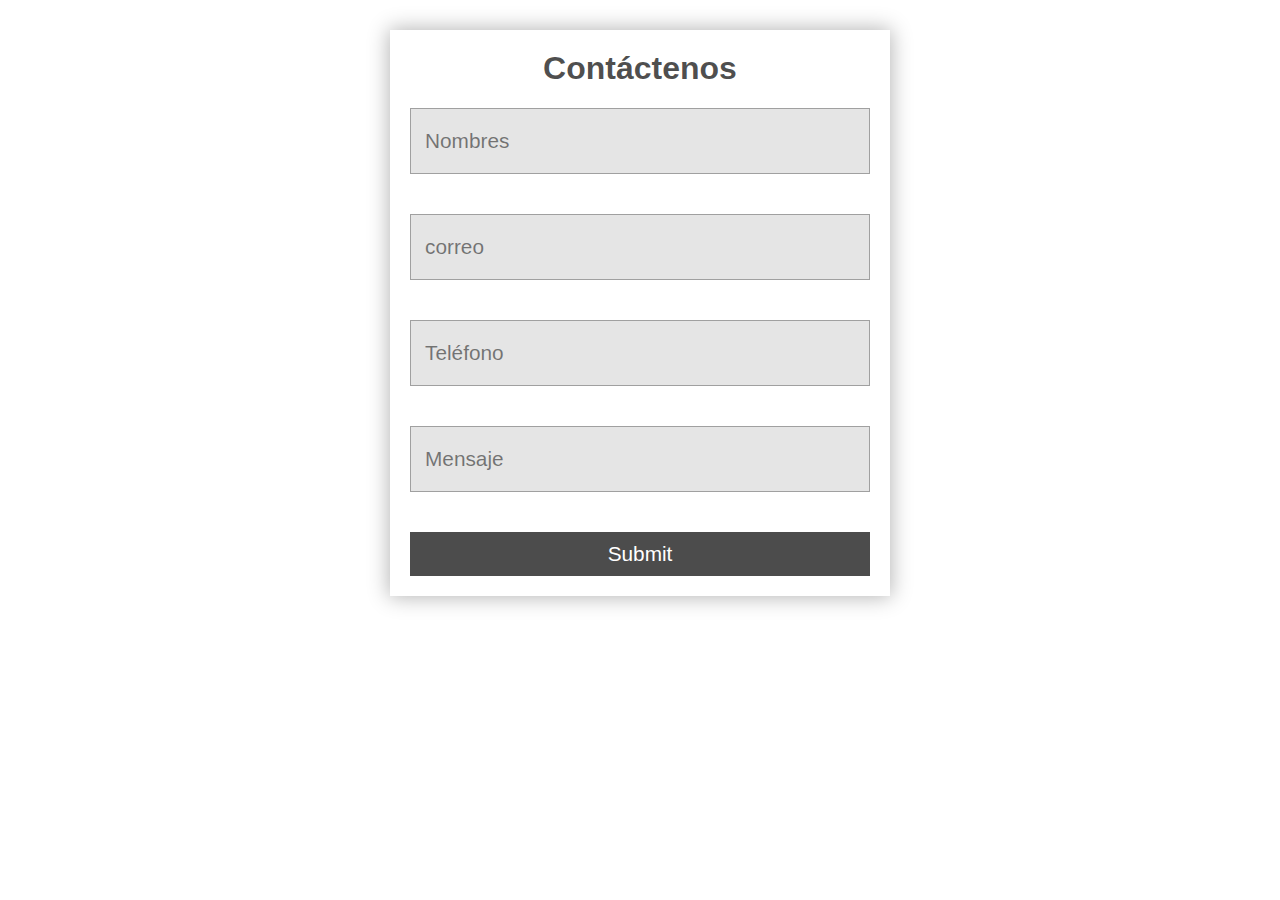
==== FORMULARIOWEB.HTML @ 3c7a7980 "Tarjetas de habitaciones" ====
<!DOCTYPE html>
<html lang="es">

<head>
    <meta charset="UTF-8">
    <meta http-equiv="X-UA-Compatible" content="IE=edge">
    <meta name="viewport" content="width=device-width, initial-scale=1.0">
    <title>FOMULARIO WEB</title>
</head>

<style>
    *{
    box-sizing: border-box;
}

body {                  
    margin: 0%;
    font-family: sans-serif;
}

.formulario {
    width: 500px;
    max-width: 100%;
    margin: auto;
    margin-top: 30px;
    padding: 20px;
    box-shadow: 0 0 20px 1px rgba(0, 0, 0, 0.3);
    position: relative;
}

.formulario__titulo {
    text-align: center;
    margin-top: 0;
    color: rgba(0, 0, 0, 0.7);          
}

.formulario__input, .formulario__label, .formulario__submit {
    display: block;
    width: 100%;
    font-size: 1.3em;
}

.formulario__input {
    padding: 20px;
    background: rgba(0,0,0,0.1);
    border: 1px solid rgba(0, 0, 0, 0.3);
    margin-bottom: 40px;
}



.formulario__input:focus + 
.formulario__label {
    margin-top: -135px;
}


.formulario__label {
    padding-left: 15px;
    position:absolute;
    margin-top: -85px;
    z-index: -20;
    color: rgba(0,0,0,0.5);
    transition: all 0.2s;
}               

.formulario__submit{
    background: rgba(0,0,0,0.7);
        color: white;
        padding: 10px 20px;
        cursor: pointer;
        border:none;
}

.fijar{
    margin-top: -135px;
}
</style>

<script>

    var input = document.getElementsByClassName('formulario__input');
for (var i = 0; i < input.length; i++) {
    input[i].addEventListener('keyup', function () {
        if (this.value.length >= 1) {
            this.nextElementSibling.classlist.add('fijar');
        } else {
            this.nextElementSibling.classlist.remove('fijar');
        }
    }); 
}

</script>



<body>

    <form action="" class="formulario">

        <h1 class="formulario__titulo">Contáctenos</h1>

        <input type="text" class="formulario__input">
        <label for="" class="formulario__label">Nombres</label>

        <input type="text" class="formulario__input">
        <label for="" class="formulario__label">correo</label>

        <input type="number" class="formulario__input">
        <label for="" class="formulario__label">Teléfono</label>

        <input type="text" class="formulario__input">
        <label for="" class="formulario__label">Mensaje</label>

        <input type="submit" class="formulario__submit">
    </form>

</body>

</html>
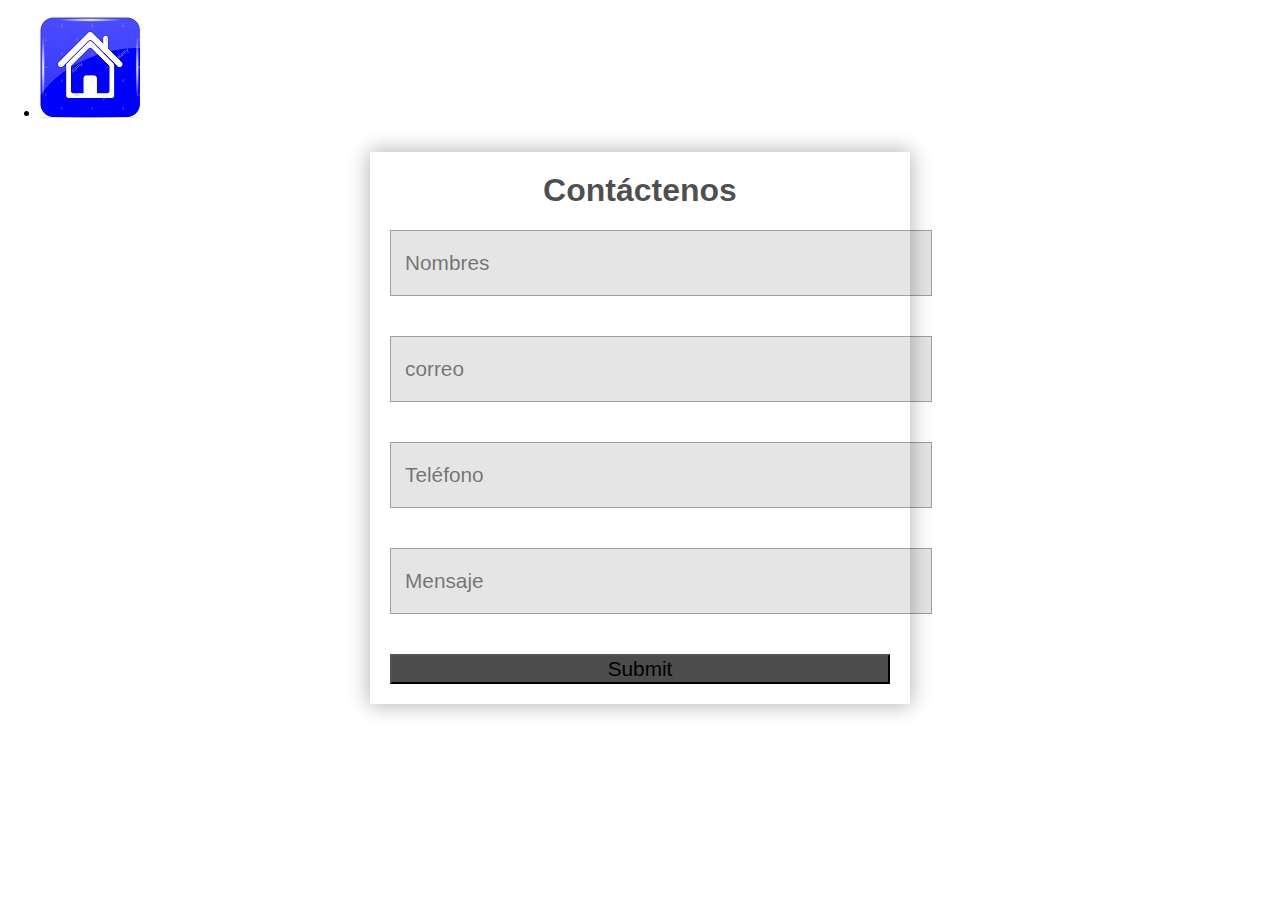
==== commit 872a9114: "Completando habitaciones con collapse y terminando actividades" ====
--- a/FORMULARIOWEB.HTML
+++ b/FORMULARIOWEB.HTML
@@ -9,6 +9,7 @@
 </head>
 
 <style>
+<<<<<<< HEAD
     *{
     box-sizing: border-box;
 }
@@ -66,35 +67,104 @@
 
 .formulario__submit{
     background: rgba(0,0,0,0.7);
+=======
+
+    * {
+        box-sizing: border-box;
+    }
+
+    body {
+        margin: 0%;
+        font-family: sans-serif;
+    }
+
+    .formulario {
+        width: 500px;
+        max-width: 100%;
+        margin: auto;
+        margin-top: 30px;
+        padding: 20px;
+        box-shadow: 0 0 20px 1px rgba(0, 0, 0, 0.3);
+        position: relative;
+    }
+
+    .formulario__titulo {
+        text-align: center;
+        margin-top: 0;
+        color: rgba(0, 0, 0, 0.7);
+    }
+
+    .formulario__input,
+    .formulario__label,
+    .formulario__submit {
+        display: block;
+        width: 100%;
+        font-size: 1.3em;
+    }
+
+    .formulario__input {
+        padding: 20px;
+        background: rgba(0, 0, 0, 0.1);
+        border: 1px solid rgba(0, 0, 0, 0.3);
+        margin-bottom: 40px;
+    }
+
+    .formulario__input:focus {
+        outline: 1px solid rgba (0, 0, 0, 0.7);
+    }
+
+    .formulario__input:focus+.formulario__label {
+        margin-top: -135px;
+    }
+
+
+    .formulario__label {
+        padding-left: 15px;
+        position: absolute;
+        margin-top: -85px;
+        z-index: -20;
+        color: rgba(0, 0, 0, 0.5);
+        transition: all 0.2s;
+    }
+
+    .formulario__submit {
+        background: rgba(0, 0, 0, 0.7);
+>>>>>>> refs/remotes/origin/master
         color: white;
         padding: 10px 20px;
         cursor: pointer;
-        border:none;
-}
+        border: none;
+    }
 
-.fijar{
-    margin-top: -135px;
-}
+    .fijar {
+        margin-top: -135px;
+    }
 </style>
 
 <script>
 
     var input = document.getElementsByClassName('formulario__input');
-for (var i = 0; i < input.length; i++) {
-    input[i].addEventListener('keyup', function () {
-        if (this.value.length >= 1) {
-            this.nextElementSibling.classlist.add('fijar');
-        } else {
-            this.nextElementSibling.classlist.remove('fijar');
-        }
-    }); 
-}
+    for (var i = 0; i < input.length; i++) {
+        input[i].addEventListener('keyup', function () {
+            if (this.value.length >= 1) {
+                this.nextElementSibling.classlist.add('fijar');
+            } else {
+                this.nextElementSibling.classlist.remove('fijar');
+            }
+        });
+    }
 
 </script>
 
 
 
 <body>
+    <ul class="nav">
+        <li class="nav-item">
+            <a class="nav-link active" href="C:\Users\ALEXANDRA Y CRISTIAN\Documents\GitHub\Hotel_Onix\index.html"  > <img src="icono-de-inicio-boton-web-azul-sobre-fondo-blanco-hwp3r0.jpg"></a>
+        </li>
+    </ul>
+
 
     <form action="" class="formulario">
 
@@ -117,4 +187,4 @@
 
 </body>
 
-</html>     +</html>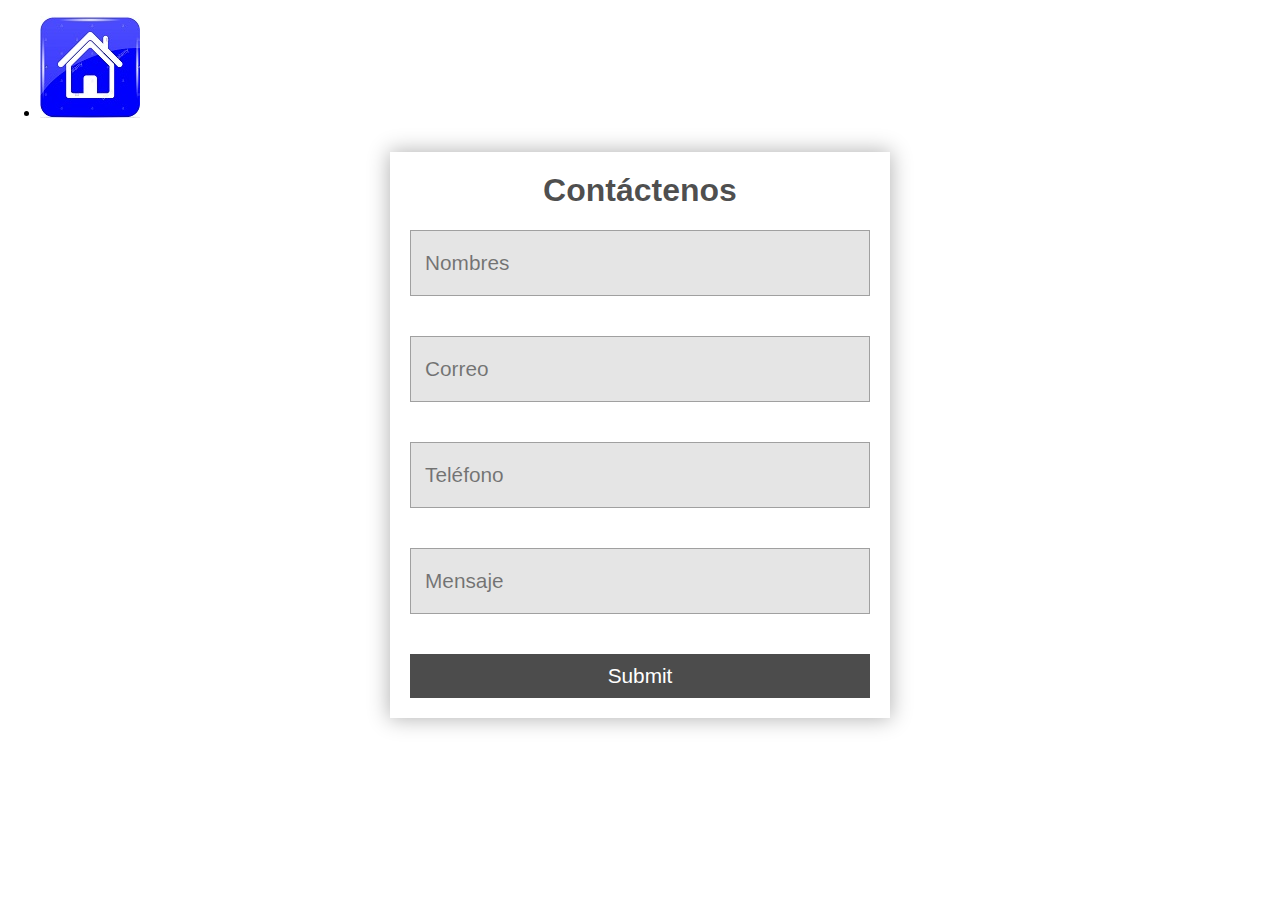
==== commit 36489ab3: "Insertando formulario en el index" ====
--- a/FORMULARIOWEB.HTML
+++ b/FORMULARIOWEB.HTML
@@ -5,158 +5,12 @@
     <meta charset="UTF-8">
     <meta http-equiv="X-UA-Compatible" content="IE=edge">
     <meta name="viewport" content="width=device-width, initial-scale=1.0">
+    <link rel="stylesheet" href="assets/css/animacionf.css">
+    <script src="assets/js/animacionf.js"></script>
     <title>FOMULARIO WEB</title>
+    
+    
 </head>
-
-<style>
-<<<<<<< HEAD
-    *{
-    box-sizing: border-box;
-}
-
-body {                  
-    margin: 0%;
-    font-family: sans-serif;
-}
-
-.formulario {
-    width: 500px;
-    max-width: 100%;
-    margin: auto;
-    margin-top: 30px;
-    padding: 20px;
-    box-shadow: 0 0 20px 1px rgba(0, 0, 0, 0.3);
-    position: relative;
-}
-
-.formulario__titulo {
-    text-align: center;
-    margin-top: 0;
-    color: rgba(0, 0, 0, 0.7);          
-}
-
-.formulario__input, .formulario__label, .formulario__submit {
-    display: block;
-    width: 100%;
-    font-size: 1.3em;
-}
-
-.formulario__input {
-    padding: 20px;
-    background: rgba(0,0,0,0.1);
-    border: 1px solid rgba(0, 0, 0, 0.3);
-    margin-bottom: 40px;
-}
-
-
-
-.formulario__input:focus + 
-.formulario__label {
-    margin-top: -135px;
-}
-
-
-.formulario__label {
-    padding-left: 15px;
-    position:absolute;
-    margin-top: -85px;
-    z-index: -20;
-    color: rgba(0,0,0,0.5);
-    transition: all 0.2s;
-}               
-
-.formulario__submit{
-    background: rgba(0,0,0,0.7);
-=======
-
-    * {
-        box-sizing: border-box;
-    }
-
-    body {
-        margin: 0%;
-        font-family: sans-serif;
-    }
-
-    .formulario {
-        width: 500px;
-        max-width: 100%;
-        margin: auto;
-        margin-top: 30px;
-        padding: 20px;
-        box-shadow: 0 0 20px 1px rgba(0, 0, 0, 0.3);
-        position: relative;
-    }
-
-    .formulario__titulo {
-        text-align: center;
-        margin-top: 0;
-        color: rgba(0, 0, 0, 0.7);
-    }
-
-    .formulario__input,
-    .formulario__label,
-    .formulario__submit {
-        display: block;
-        width: 100%;
-        font-size: 1.3em;
-    }
-
-    .formulario__input {
-        padding: 20px;
-        background: rgba(0, 0, 0, 0.1);
-        border: 1px solid rgba(0, 0, 0, 0.3);
-        margin-bottom: 40px;
-    }
-
-    .formulario__input:focus {
-        outline: 1px solid rgba (0, 0, 0, 0.7);
-    }
-
-    .formulario__input:focus+.formulario__label {
-        margin-top: -135px;
-    }
-
-
-    .formulario__label {
-        padding-left: 15px;
-        position: absolute;
-        margin-top: -85px;
-        z-index: -20;
-        color: rgba(0, 0, 0, 0.5);
-        transition: all 0.2s;
-    }
-
-    .formulario__submit {
-        background: rgba(0, 0, 0, 0.7);
->>>>>>> refs/remotes/origin/master
-        color: white;
-        padding: 10px 20px;
-        cursor: pointer;
-        border: none;
-    }
-
-    .fijar {
-        margin-top: -135px;
-    }
-</style>
-
-<script>
-
-    var input = document.getElementsByClassName('formulario__input');
-    for (var i = 0; i < input.length; i++) {
-        input[i].addEventListener('keyup', function () {
-            if (this.value.length >= 1) {
-                this.nextElementSibling.classlist.add('fijar');
-            } else {
-                this.nextElementSibling.classlist.remove('fijar');
-            }
-        });
-    }
-
-</script>
-
-
 
 <body>
     <ul class="nav">
@@ -164,26 +18,18 @@
             <a class="nav-link active" href="C:\Users\ALEXANDRA Y CRISTIAN\Documents\GitHub\Hotel_Onix\index.html"  > <img src="icono-de-inicio-boton-web-azul-sobre-fondo-blanco-hwp3r0.jpg"></a>
         </li>
     </ul>
-
-
     <form action="" class="formulario">
-
         <h1 class="formulario__titulo">Contáctenos</h1>
-
         <input type="text" class="formulario__input">
         <label for="" class="formulario__label">Nombres</label>
-
         <input type="text" class="formulario__input">
-        <label for="" class="formulario__label">correo</label>
-
-        <input type="number" class="formulario__input">
+        <label for="" class="formulario__label">Correo</label>
+        <input type="text" class="formulario__input">
         <label for="" class="formulario__label">Teléfono</label>
-
         <input type="text" class="formulario__input">
         <label for="" class="formulario__label">Mensaje</label>
-
         <input type="submit" class="formulario__submit">
-    </form>
+      </form>
 
 </body>
 
--- a/assets/css/animacionf.css
+++ b/assets/css/animacionf.css
@@ -0,0 +1,61 @@
+* {
+  box-sizing: border-box;
+}
+body {
+  margin: 0;
+  font-family: sans-serif;
+}
+.formulario {
+  width: 500px;
+  max-width: 100%;
+  margin: auto;
+  margin-top: 30px;
+  padding: 20px;
+  box-shadow: 0 0 20px 1px rgba(0,0,0,0.3);
+  position: relative;
+}
+.formulario__titulo {
+  text-align: center;
+  margin-top: 0;
+  color: rgba(0,0,0,0.7);
+}
+.formulario__input, .formulario__label, .formulario__submit {
+  display: block;
+  width: 100%;
+  font-size: 1.3em;
+}
+.formulario__input {
+  padding: 20px;
+  background: rgba(0,0,0,0.1);
+  border: 1px solid rgba(0,0,0,0.3);
+  margin-bottom: 40px;
+}
+.formulario__input:focus {
+  outline: 1px solid rgba(0,0,0,0.7);
+}
+.formulario__input:focus + .formulario__label{
+  margin-top: -135px;
+}
+.formulario__label {
+  padding-left: 15px;
+  position: absolute;
+  margin-top: -85px;
+  z-index: -20;
+  color: rgba(0,0,0,0.5);
+  transition: all 0.2s;
+}
+.formulario__submit {
+  background: rgba(0,0,0,0.7);
+  color: white;
+  padding: 10px 20px;
+  cursor: pointer;
+  border: none;
+}
+
+
+.fijar {
+  margin-top: -135px;
+  color: blueviolet;
+}
+
+
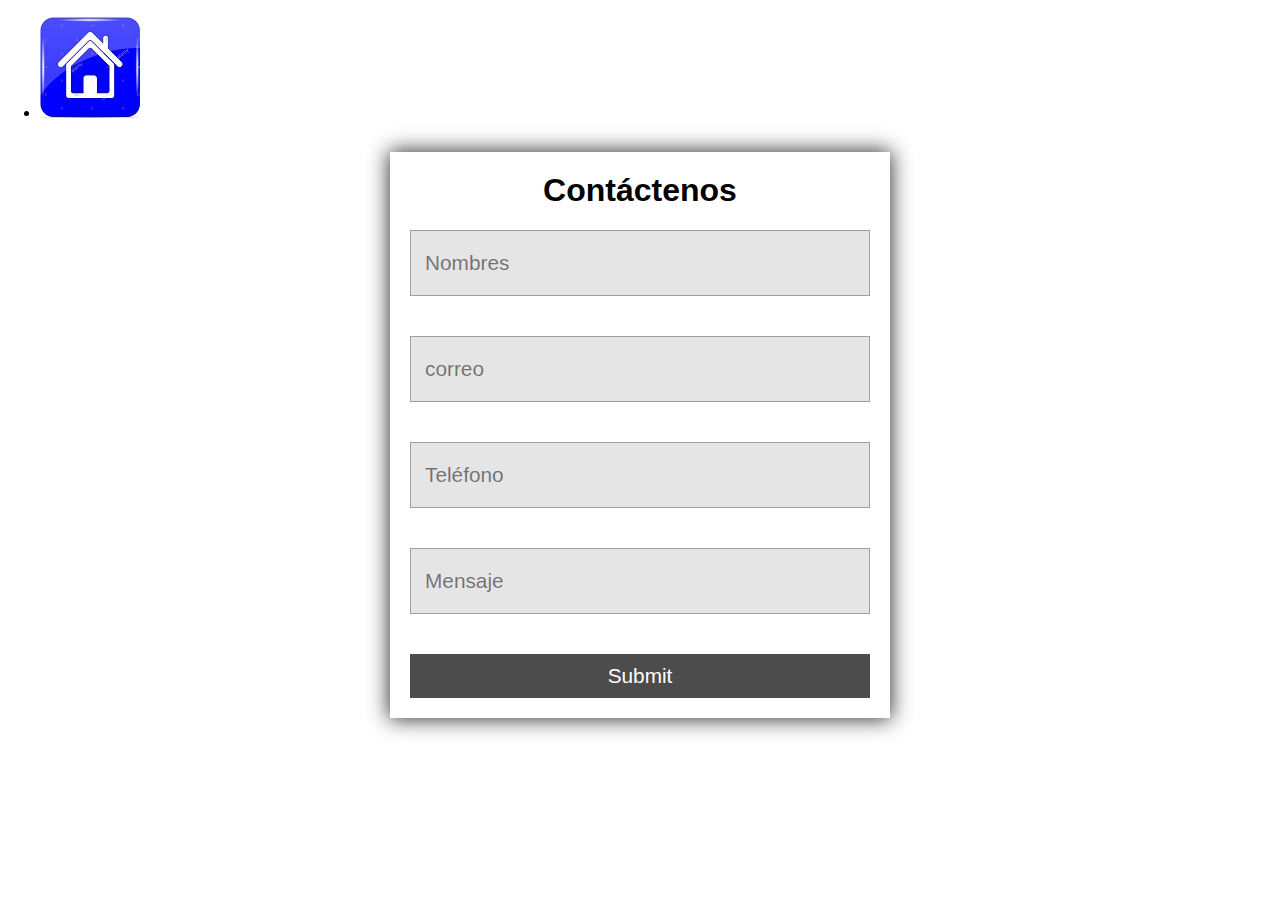
==== commit 33e65010: "subiendo" ====
--- a/FORMULARIOWEB.HTML
+++ b/FORMULARIOWEB.HTML
@@ -5,31 +5,125 @@
     <meta charset="UTF-8">
     <meta http-equiv="X-UA-Compatible" content="IE=edge">
     <meta name="viewport" content="width=device-width, initial-scale=1.0">
-    <link rel="stylesheet" href="assets/css/animacionf.css">
-    <script src="assets/js/animacionf.js"></script>
     <title>FOMULARIO WEB</title>
-    
-    
 </head>
+
+<style>
+
+    * {
+        box-sizing: border-box;
+    }
+
+    body {
+        margin: 0%;
+        font-family: sans-serif;
+    }
+
+    .formulario {
+        width: 500px;
+        max-width: 100%;
+        margin: auto;
+        margin-top: 30px;
+        padding: 20px;
+        box-shadow: 0 0 20px 1px rgba(0, 0, 0, 0.815);
+        position: relative;
+    }
+
+    .formulario__titulo {
+        text-align: center;
+        margin-top: 0;
+        color:black
+    }
+
+    .formulario__input,
+    .formulario__label,
+    .formulario__submit {
+        display: block;
+        width: 100%;
+        font-size: 1.3em;
+    }
+
+    .formulario__input {
+        padding: 20px;
+        background: rgba(0, 0, 0, 0.1);
+        border: 1px solid rgba(0, 0, 0, 0.3);
+        margin-bottom: 40px;
+    }
+
+    .formulario__input:focus {
+        outline: 1px solid rgba (0, 0, 0, 0.7);
+    }
+
+    .formulario__input:focus+.formulario__label {
+        margin-top: -135px;
+    }
+
+
+    .formulario__label {
+        padding-left: 15px;
+        position: absolute;
+        margin-top: -85px;
+        z-index: -20;
+        color: rgba(0, 0, 0, 0.5);
+        transition: all 0.2s;
+    }
+
+    .formulario__submit {
+        background: rgba(0, 0, 0, 0.7);
+        color: white;
+        padding: 10px 20px;
+        cursor: pointer;
+        border: none;
+    }
+
+    .fijar {
+        margin-top: -135px;
+    }
+</style>
+
+<script>
+
+    var input = document.getElementsByClassName('formulario__input');
+    for (var i = 0; i < input.length; i++) {
+        input[i].addEventListener('keyup', function () {
+            if (this.value.length >= 1) {
+                this.nextElementSibling.classlist.add('fijar');
+            } else {
+                this.nextElementSibling.classlist.remove('fijar');
+            }
+        });
+    }
+
+</script>
+
+
 
 <body>
     <ul class="nav">
         <li class="nav-item">
-            <a class="nav-link active" href="C:\Users\ALEXANDRA Y CRISTIAN\Documents\GitHub\Hotel_Onix\index.html"  > <img src="icono-de-inicio-boton-web-azul-sobre-fondo-blanco-hwp3r0.jpg"></a>
+            <a class="nav-link active" href="C:\Users\ALEXANDRA Y CRISTIAN\Documents\GitHub\Hotel_Onix\index.html"><img src="icono-de-inicio-boton-web-azul-sobre-fondo-blanco-hwp3r0.jpg"></a>
         </li>
     </ul>
+
+
     <form action="" class="formulario">
+
         <h1 class="formulario__titulo">Contáctenos</h1>
+
         <input type="text" class="formulario__input">
         <label for="" class="formulario__label">Nombres</label>
+
         <input type="text" class="formulario__input">
-        <label for="" class="formulario__label">Correo</label>
-        <input type="text" class="formulario__input">
+        <label for="" class="formulario__label">correo</label>
+
+        <input type="number" class="formulario__input">
         <label for="" class="formulario__label">Teléfono</label>
+
         <input type="text" class="formulario__input">
         <label for="" class="formulario__label">Mensaje</label>
+
         <input type="submit" class="formulario__submit">
-      </form>
+    </form>
 
 </body>
 
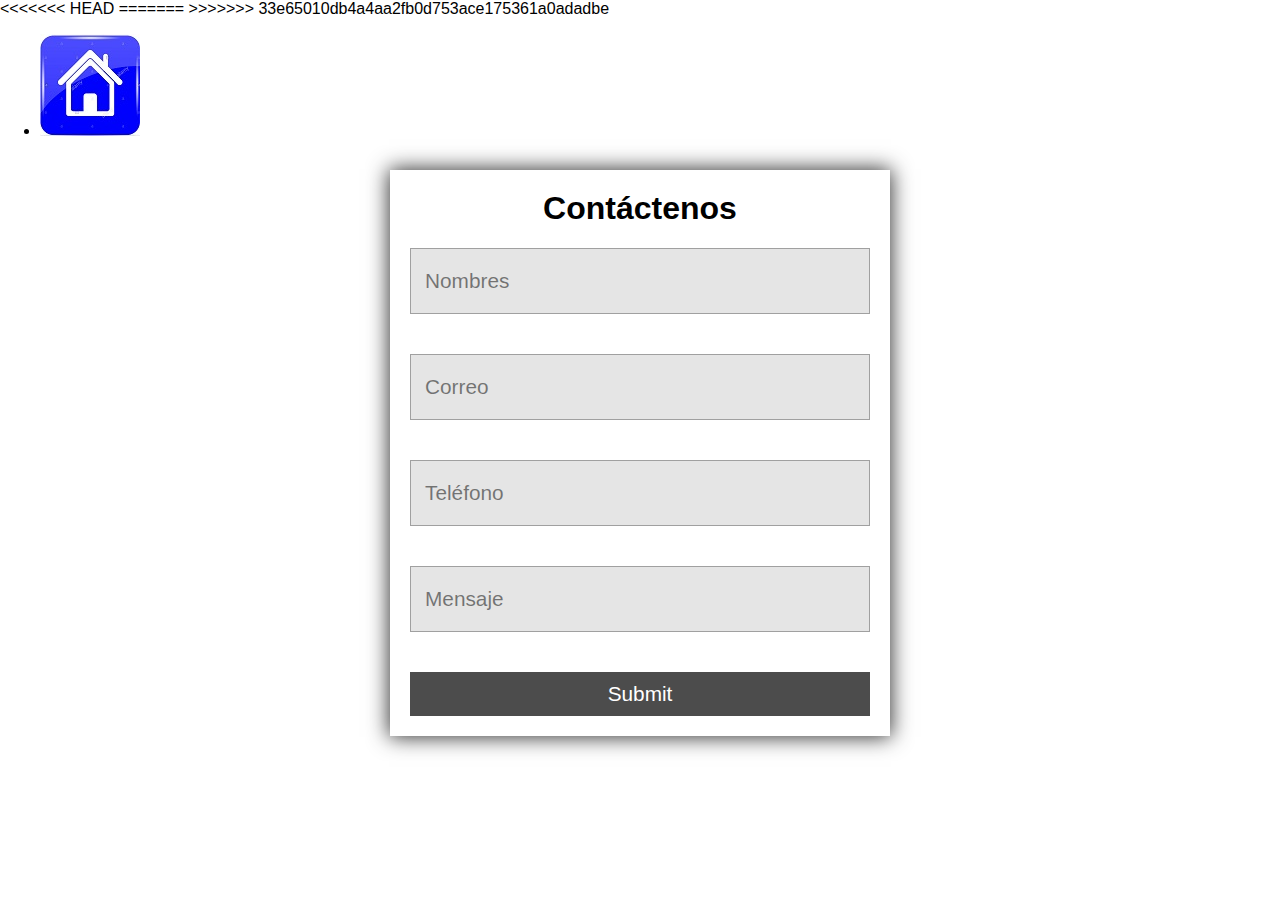
==== commit b989c706: "Uniendo cambios" ====
--- a/FORMULARIOWEB.HTML
+++ b/FORMULARIOWEB.HTML
@@ -5,9 +5,15 @@
     <meta charset="UTF-8">
     <meta http-equiv="X-UA-Compatible" content="IE=edge">
     <meta name="viewport" content="width=device-width, initial-scale=1.0">
+    <link rel="stylesheet" href="assets/css/animacionf.css">
+    <script src="assets/js/animacionf.js"></script>
     <title>FOMULARIO WEB</title>
+    
+    
 </head>
 
+<<<<<<< HEAD
+=======
 <style>
 
     * {
@@ -98,32 +104,25 @@
 
 
 
+>>>>>>> 33e65010db4a4aa2fb0d753ace175361a0adadbe
 <body>
     <ul class="nav">
         <li class="nav-item">
             <a class="nav-link active" href="C:\Users\ALEXANDRA Y CRISTIAN\Documents\GitHub\Hotel_Onix\index.html"><img src="icono-de-inicio-boton-web-azul-sobre-fondo-blanco-hwp3r0.jpg"></a>
         </li>
     </ul>
-
-
     <form action="" class="formulario">
-
         <h1 class="formulario__titulo">Contáctenos</h1>
-
         <input type="text" class="formulario__input">
         <label for="" class="formulario__label">Nombres</label>
-
         <input type="text" class="formulario__input">
-        <label for="" class="formulario__label">correo</label>
-
-        <input type="number" class="formulario__input">
+        <label for="" class="formulario__label">Correo</label>
+        <input type="text" class="formulario__input">
         <label for="" class="formulario__label">Teléfono</label>
-
         <input type="text" class="formulario__input">
         <label for="" class="formulario__label">Mensaje</label>
-
         <input type="submit" class="formulario__submit">
-    </form>
+      </form>
 
 </body>
 
--- a/assets/css/animacionf.css
+++ b/assets/css/animacionf.css
@@ -0,0 +1,61 @@
+* {
+  box-sizing: border-box;
+}
+body {
+  margin: 0;
+  font-family: sans-serif;
+}
+.formulario {
+  width: 500px;
+  max-width: 100%;
+  margin: auto;
+  margin-top: 30px;
+  padding: 20px;
+  box-shadow: 0 0 20px 1px rgba(0,0,0,0.3);
+  position: relative;
+}
+.formulario__titulo {
+  text-align: center;
+  margin-top: 0;
+  color: rgba(0,0,0,0.7);
+}
+.formulario__input, .formulario__label, .formulario__submit {
+  display: block;
+  width: 100%;
+  font-size: 1.3em;
+}
+.formulario__input {
+  padding: 20px;
+  background: rgba(0,0,0,0.1);
+  border: 1px solid rgba(0,0,0,0.3);
+  margin-bottom: 40px;
+}
+.formulario__input:focus {
+  outline: 1px solid rgba(0,0,0,0.7);
+}
+.formulario__input:focus + .formulario__label{
+  margin-top: -135px;
+}
+.formulario__label {
+  padding-left: 15px;
+  position: absolute;
+  margin-top: -85px;
+  z-index: -20;
+  color: rgba(0,0,0,0.5);
+  transition: all 0.2s;
+}
+.formulario__submit {
+  background: rgba(0,0,0,0.7);
+  color: white;
+  padding: 10px 20px;
+  cursor: pointer;
+  border: none;
+}
+
+
+.fijar {
+  margin-top: -135px;
+  color: blueviolet;
+}
+
+
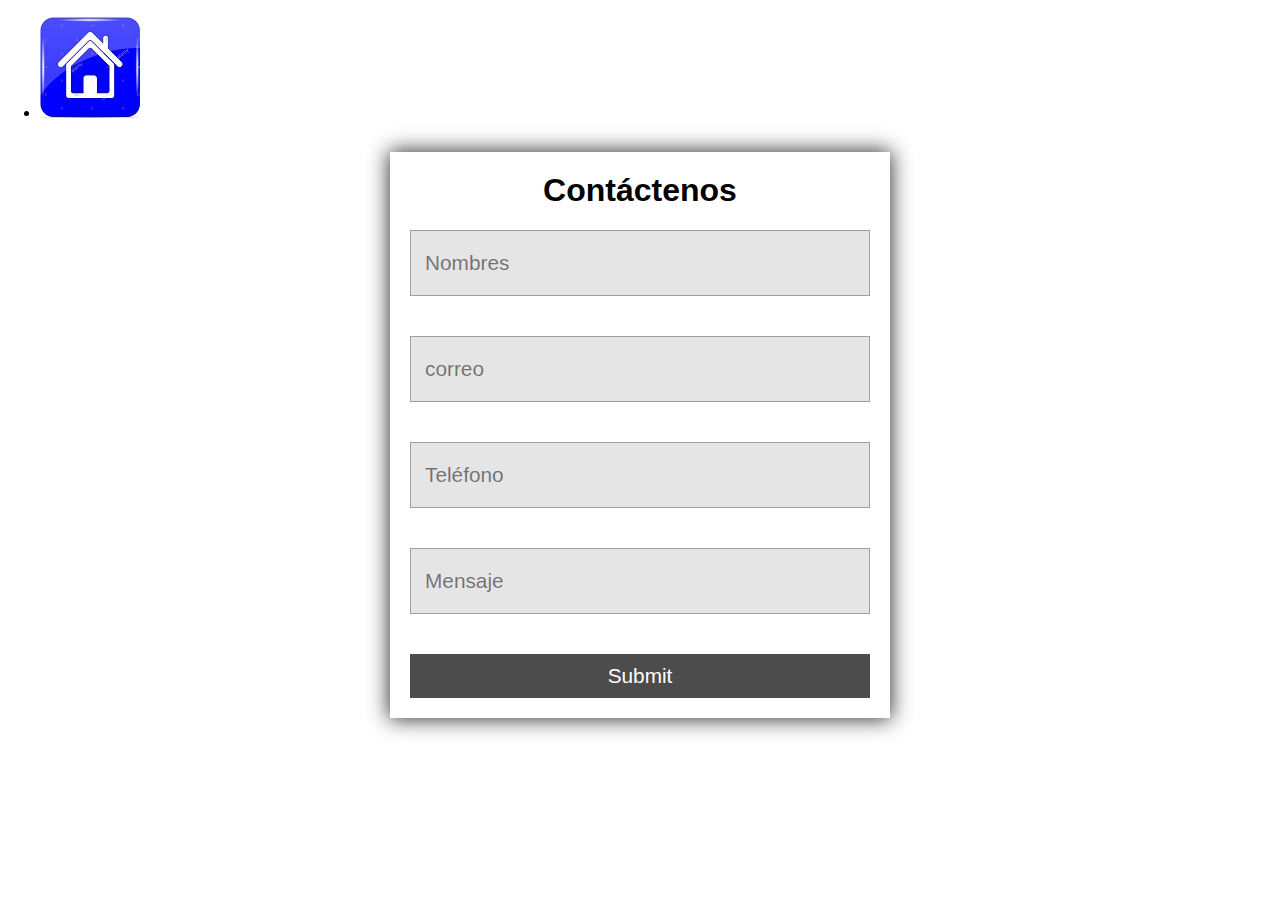
==== commit 899aaff8: "cambio con el profe" ====
--- a/FORMULARIOWEB.HTML
+++ b/FORMULARIOWEB.HTML
@@ -5,15 +5,9 @@
     <meta charset="UTF-8">
     <meta http-equiv="X-UA-Compatible" content="IE=edge">
     <meta name="viewport" content="width=device-width, initial-scale=1.0">
-    <link rel="stylesheet" href="assets/css/animacionf.css">
-    <script src="assets/js/animacionf.js"></script>
     <title>FOMULARIO WEB</title>
-    
-    
 </head>
 
-<<<<<<< HEAD
-=======
 <style>
 
     * {
@@ -87,43 +81,49 @@
     }
 </style>
 
-<script>
-
-    var input = document.getElementsByClassName('formulario__input');
-    for (var i = 0; i < input.length; i++) {
-        input[i].addEventListener('keyup', function () {
-            if (this.value.length >= 1) {
-                this.nextElementSibling.classlist.add('fijar');
-            } else {
-                this.nextElementSibling.classlist.remove('fijar');
-            }
-        });
-    }
-
-</script>
 
 
 
->>>>>>> 33e65010db4a4aa2fb0d753ace175361a0adadbe
+
 <body>
     <ul class="nav">
         <li class="nav-item">
             <a class="nav-link active" href="C:\Users\ALEXANDRA Y CRISTIAN\Documents\GitHub\Hotel_Onix\index.html"><img src="icono-de-inicio-boton-web-azul-sobre-fondo-blanco-hwp3r0.jpg"></a>
         </li>
     </ul>
+
+
     <form action="" class="formulario">
+
         <h1 class="formulario__titulo">Contáctenos</h1>
+
         <input type="text" class="formulario__input">
         <label for="" class="formulario__label">Nombres</label>
+
         <input type="text" class="formulario__input">
-        <label for="" class="formulario__label">Correo</label>
-        <input type="text" class="formulario__input">
+        <label for="" class="formulario__label">correo</label>
+
+        <input type="number" class="formulario__input">
         <label for="" class="formulario__label">Teléfono</label>
+
         <input type="text" class="formulario__input">
         <label for="" class="formulario__label">Mensaje</label>
+
         <input type="submit" class="formulario__submit">
-      </form>
-
+    </form>
+    <script>
+        var inputs = document.getElementsByClassName('formulario__input');
+        for (var i = 0; i < inputs.length; i++) {
+            inputs[i].addEventListener('keyup', function () {
+                if (this.value.length >= 1) {
+                    this.nextElementSibling.classList.add('fijar');
+                } else {
+                    this.nextElementSibling.classList.remove('fijar');
+                }
+            });
+        }
+    
+    </script>
 </body>
 
 </html>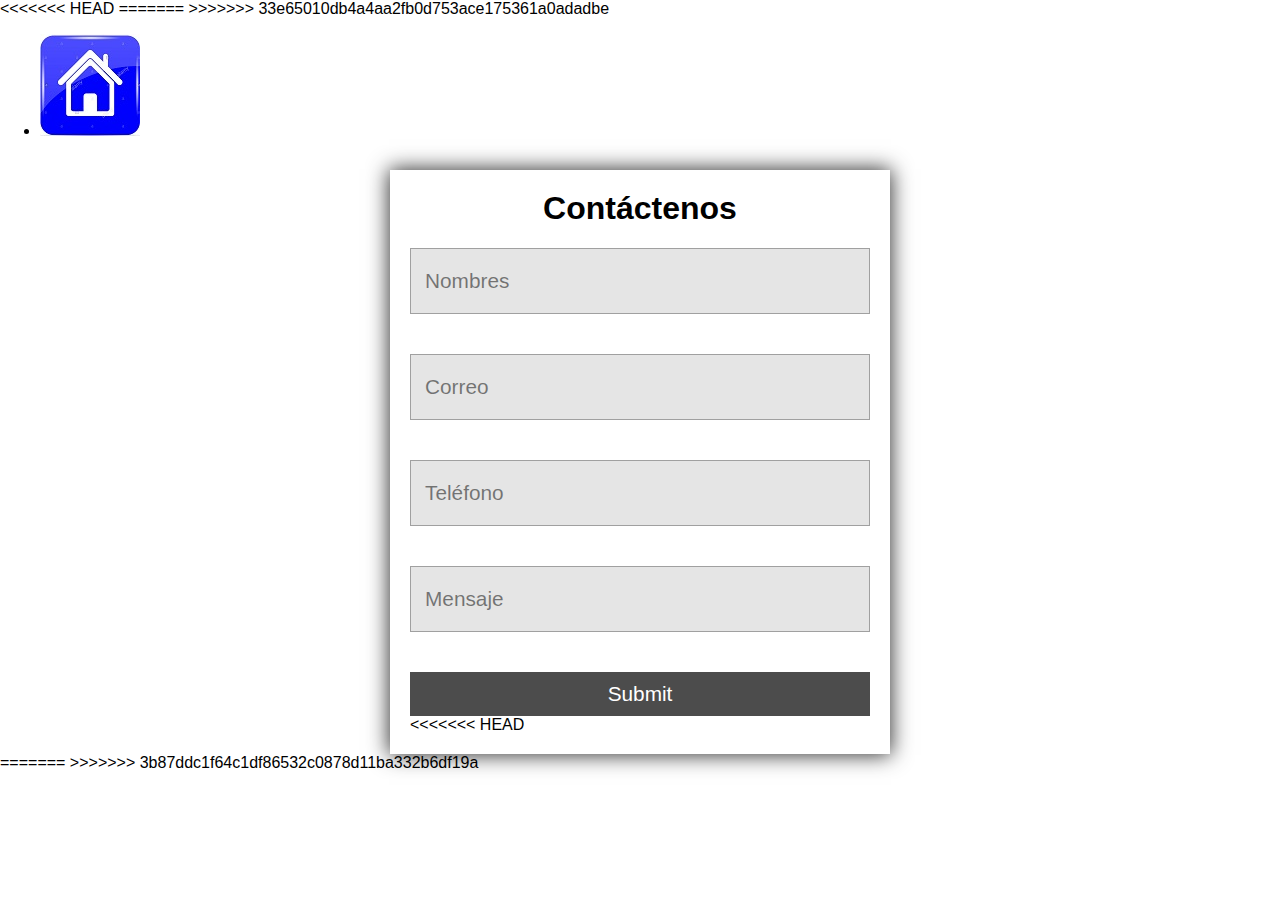
==== commit b7237f29: "cambio con el profe" ====
--- a/FORMULARIOWEB.HTML
+++ b/FORMULARIOWEB.HTML
@@ -5,9 +5,15 @@
     <meta charset="UTF-8">
     <meta http-equiv="X-UA-Compatible" content="IE=edge">
     <meta name="viewport" content="width=device-width, initial-scale=1.0">
+    <link rel="stylesheet" href="assets/css/animacionf.css">
+    <script src="assets/js/animacionf.js"></script>
     <title>FOMULARIO WEB</title>
+    
+    
 </head>
 
+<<<<<<< HEAD
+=======
 <style>
 
     * {
@@ -85,31 +91,25 @@
 
 
 
+>>>>>>> 33e65010db4a4aa2fb0d753ace175361a0adadbe
 <body>
     <ul class="nav">
         <li class="nav-item">
             <a class="nav-link active" href="C:\Users\ALEXANDRA Y CRISTIAN\Documents\GitHub\Hotel_Onix\index.html"><img src="icono-de-inicio-boton-web-azul-sobre-fondo-blanco-hwp3r0.jpg"></a>
         </li>
     </ul>
-
-
     <form action="" class="formulario">
-
         <h1 class="formulario__titulo">Contáctenos</h1>
-
         <input type="text" class="formulario__input">
         <label for="" class="formulario__label">Nombres</label>
-
         <input type="text" class="formulario__input">
-        <label for="" class="formulario__label">correo</label>
-
-        <input type="number" class="formulario__input">
+        <label for="" class="formulario__label">Correo</label>
+        <input type="text" class="formulario__input">
         <label for="" class="formulario__label">Teléfono</label>
-
         <input type="text" class="formulario__input">
         <label for="" class="formulario__label">Mensaje</label>
-
         <input type="submit" class="formulario__submit">
+<<<<<<< HEAD
     </form>
     <script>
         var inputs = document.getElementsByClassName('formulario__input');
@@ -124,6 +124,10 @@
         }
     
     </script>
+=======
+      </form>
+
+>>>>>>> 3b87ddc1f64c1df86532c0878d11ba332b6df19a
 </body>
 
 </html>--- a/assets/css/animacionf.css
+++ b/assets/css/animacionf.css
@@ -0,0 +1,61 @@
+* {
+  box-sizing: border-box;
+}
+body {
+  margin: 0;
+  font-family: sans-serif;
+}
+.formulario {
+  width: 500px;
+  max-width: 100%;
+  margin: auto;
+  margin-top: 30px;
+  padding: 20px;
+  box-shadow: 0 0 20px 1px rgba(0,0,0,0.3);
+  position: relative;
+}
+.formulario__titulo {
+  text-align: center;
+  margin-top: 0;
+  color: rgba(0,0,0,0.7);
+}
+.formulario__input, .formulario__label, .formulario__submit {
+  display: block;
+  width: 100%;
+  font-size: 1.3em;
+}
+.formulario__input {
+  padding: 20px;
+  background: rgba(0,0,0,0.1);
+  border: 1px solid rgba(0,0,0,0.3);
+  margin-bottom: 40px;
+}
+.formulario__input:focus {
+  outline: 1px solid rgba(0,0,0,0.7);
+}
+.formulario__input:focus + .formulario__label{
+  margin-top: -135px;
+}
+.formulario__label {
+  padding-left: 15px;
+  position: absolute;
+  margin-top: -85px;
+  z-index: -20;
+  color: rgba(0,0,0,0.5);
+  transition: all 0.2s;
+}
+.formulario__submit {
+  background: rgba(0,0,0,0.7);
+  color: white;
+  padding: 10px 20px;
+  cursor: pointer;
+  border: none;
+}
+
+
+.fijar {
+  margin-top: -135px;
+  color: blueviolet;
+}
+
+
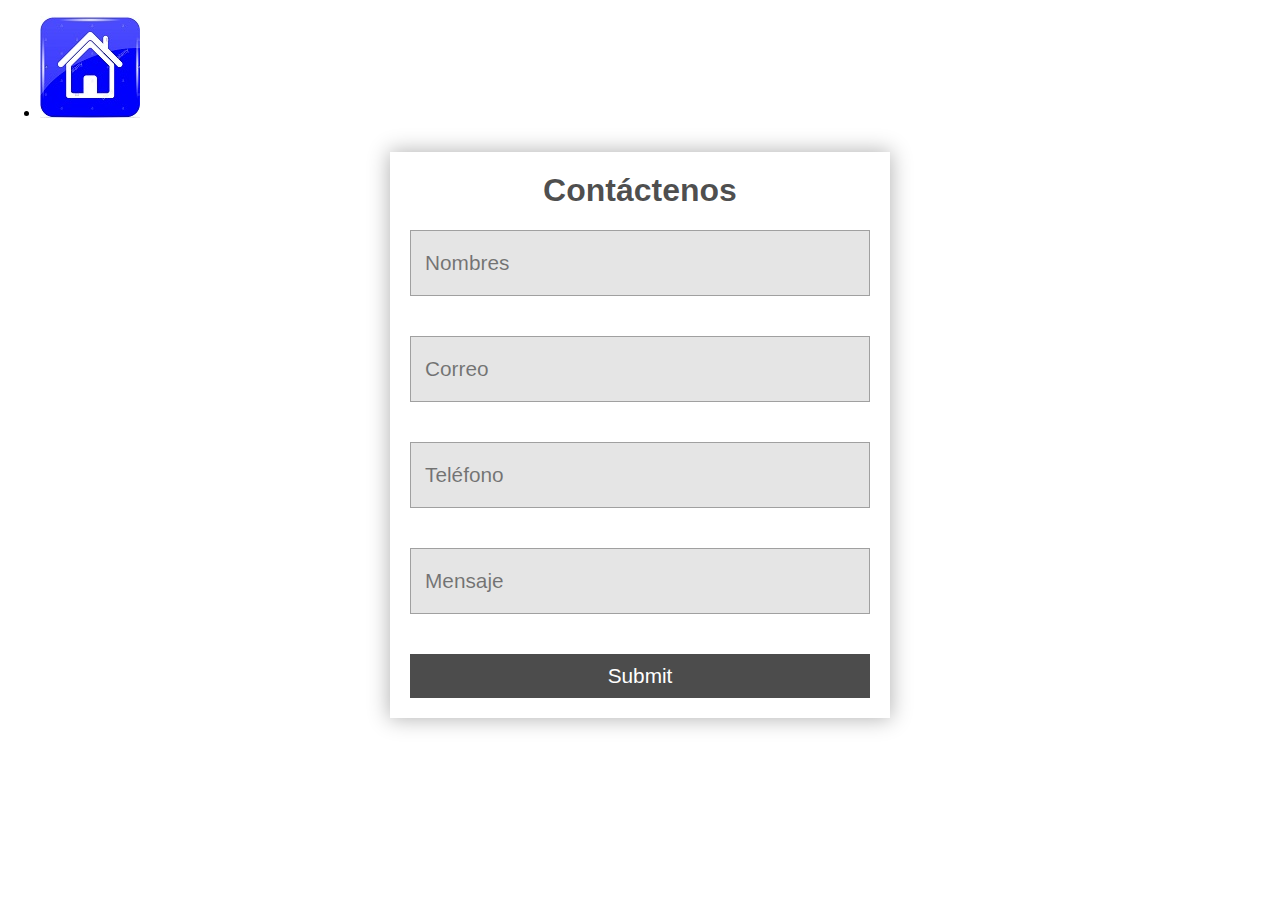
==== commit ac0666bf: "Cambiando color del formulario y enlazando reserva ahora" ====
--- a/FORMULARIOWEB.HTML
+++ b/FORMULARIOWEB.HTML
@@ -12,86 +12,6 @@
     
 </head>
 
-<<<<<<< HEAD
-=======
-<style>
-
-    * {
-        box-sizing: border-box;
-    }
-
-    body {
-        margin: 0%;
-        font-family: sans-serif;
-    }
-
-    .formulario {
-        width: 500px;
-        max-width: 100%;
-        margin: auto;
-        margin-top: 30px;
-        padding: 20px;
-        box-shadow: 0 0 20px 1px rgba(0, 0, 0, 0.815);
-        position: relative;
-    }
-
-    .formulario__titulo {
-        text-align: center;
-        margin-top: 0;
-        color:black
-    }
-
-    .formulario__input,
-    .formulario__label,
-    .formulario__submit {
-        display: block;
-        width: 100%;
-        font-size: 1.3em;
-    }
-
-    .formulario__input {
-        padding: 20px;
-        background: rgba(0, 0, 0, 0.1);
-        border: 1px solid rgba(0, 0, 0, 0.3);
-        margin-bottom: 40px;
-    }
-
-    .formulario__input:focus {
-        outline: 1px solid rgba (0, 0, 0, 0.7);
-    }
-
-    .formulario__input:focus+.formulario__label {
-        margin-top: -135px;
-    }
-
-
-    .formulario__label {
-        padding-left: 15px;
-        position: absolute;
-        margin-top: -85px;
-        z-index: -20;
-        color: rgba(0, 0, 0, 0.5);
-        transition: all 0.2s;
-    }
-
-    .formulario__submit {
-        background: rgba(0, 0, 0, 0.7);
-        color: white;
-        padding: 10px 20px;
-        cursor: pointer;
-        border: none;
-    }
-
-    .fijar {
-        margin-top: -135px;
-    }
-</style>
-
-
-
-
-
->>>>>>> 33e65010db4a4aa2fb0d753ace175361a0adadbe
 <body>
     <ul class="nav">
         <li class="nav-item">
@@ -109,7 +29,6 @@
         <input type="text" class="formulario__input">
         <label for="" class="formulario__label">Mensaje</label>
         <input type="submit" class="formulario__submit">
-<<<<<<< HEAD
     </form>
     <script>
         var inputs = document.getElementsByClassName('formulario__input');
@@ -124,10 +43,6 @@
         }
     
     </script>
-=======
-      </form>
-
->>>>>>> 3b87ddc1f64c1df86532c0878d11ba332b6df19a
 </body>
 
 </html>